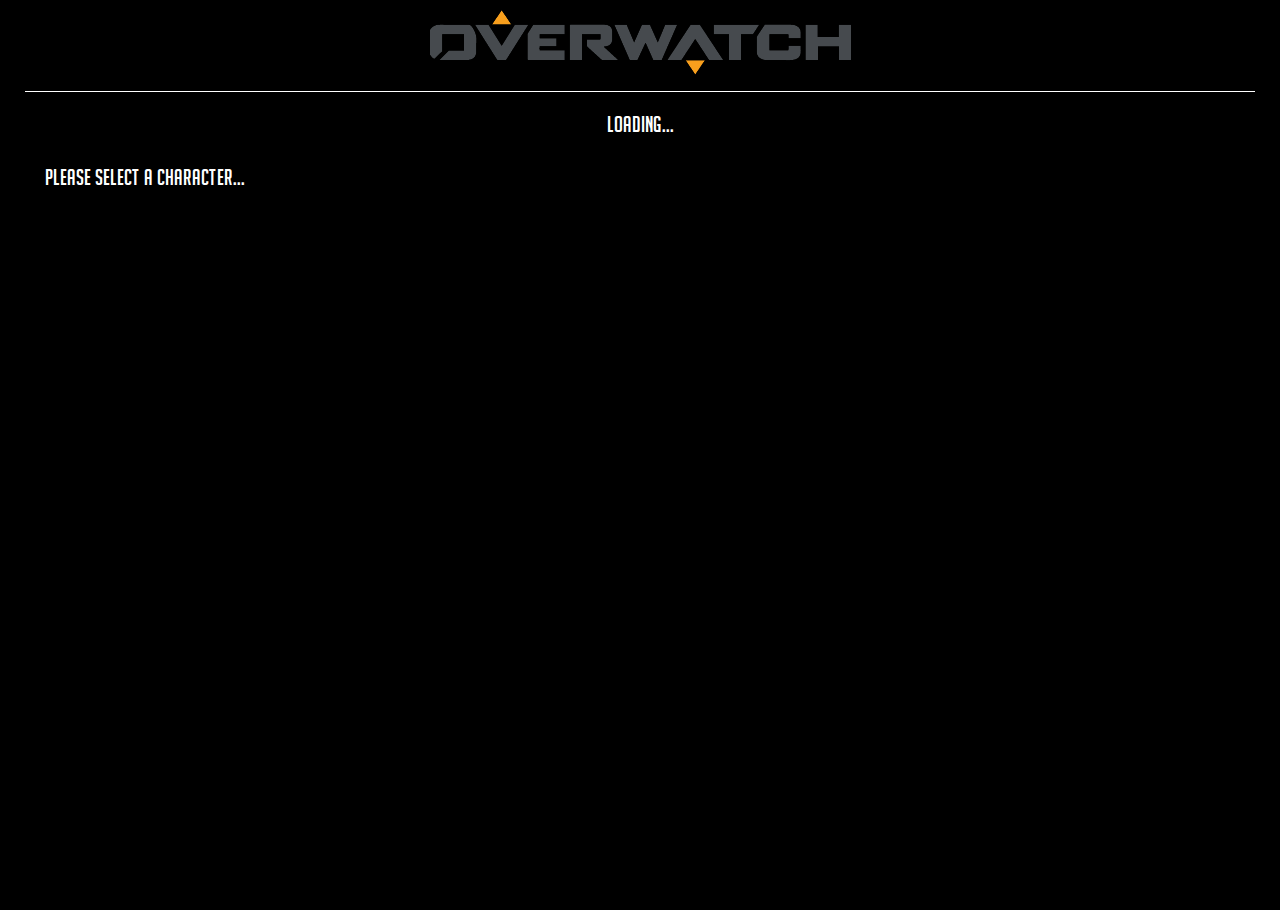
==== ow-heroes/index.html @ 0bcbf64f "adding ow heroes fixing portfolio link" ====
<!doctype html><html lang="en"><head><meta charset="utf-8"/><link rel="icon" href="/ow-heroes/overwatch-logo-icon-28.jpg"/><meta name="viewport" content="width=device-width,initial-scale=1"/><meta name="theme-color" content="#000000"/><meta name="description" content="Web site created using create-react-app"/><link rel="apple-touch-icon" href="overwatch-logo-icon-28.jpg"/><link rel="manifest" href="/ow-heroes/manifest.json"/><link href="https://stackpath.bootstrapcdn.com/bootstrap/4.3.1/css/bootstrap.min.css" rel="stylesheet" integrity="sha384-ggOyR0iXCbMQv3Xipma34MD+dH/1fQ784/j6cY/iJTQUOhcWr7x9JvoRxT2MZw1T" crossorigin="anonymous"><script src="https://stackpath.bootstrapcdn.com/bootstrap/4.3.1/js/bootstrap.bundle.min.js" integrity="sha384-xrRywqdh3PHs8keKZN+8zzc5TX0GRTLCcmivcbNJWm2rs5C8PRhcEn3czEjhAO9o" crossorigin="anonymous"></script><title>Overwatch Heroes</title><link href="/ow-heroes/static/css/main.e8a48eff.chunk.css" rel="stylesheet"></head><body><noscript>You need to enable JavaScript to run this app.</noscript><div id="root"></div><script>!function(a){function e(e){for(var r,t,n=e[0],o=e[1],u=e[2],i=0,l=[];i<n.length;i++)t=n[i],Object.prototype.hasOwnProperty.call(p,t)&&p[t]&&l.push(p[t][0]),p[t]=0;for(r in o)Object.prototype.hasOwnProperty.call(o,r)&&(a[r]=o[r]);for(s&&s(e);l.length;)l.shift()();return c.push.apply(c,u||[]),f()}function f(){for(var e,r=0;r<c.length;r++){for(var t=c[r],n=!0,o=1;o<t.length;o++){var u=t[o];0!==p[u]&&(n=!1)}n&&(c.splice(r--,1),e=i(i.s=t[0]))}return e}var t={},p={1:0},c=[];function i(e){if(t[e])return t[e].exports;var r=t[e]={i:e,l:!1,exports:{}};return a[e].call(r.exports,r,r.exports,i),r.l=!0,r.exports}i.m=a,i.c=t,i.d=function(e,r,t){i.o(e,r)||Object.defineProperty(e,r,{enumerable:!0,get:t})},i.r=function(e){"undefined"!=typeof Symbol&&Symbol.toStringTag&&Object.defineProperty(e,Symbol.toStringTag,{value:"Module"}),Object.defineProperty(e,"__esModule",{value:!0})},i.t=function(r,e){if(1&e&&(r=i(r)),8&e)return r;if(4&e&&"object"==typeof r&&r&&r.__esModule)return r;var t=Object.create(null);if(i.r(t),Object.defineProperty(t,"default",{enumerable:!0,value:r}),2&e&&"string"!=typeof r)for(var n in r)i.d(t,n,function(e){return r[e]}.bind(null,n));return t},i.n=function(e){var r=e&&e.__esModule?function(){return e.default}:function(){return e};return i.d(r,"a",r),r},i.o=function(e,r){return Object.prototype.hasOwnProperty.call(e,r)},i.p="/ow-heroes/";var r=this["webpackJsonpow-axios"]=this["webpackJsonpow-axios"]||[],n=r.push.bind(r);r.push=e,r=r.slice();for(var o=0;o<r.length;o++)e(r[o]);var s=n;f()}([])</script><script src="/ow-heroes/static/js/2.1f52f17f.chunk.js"></script><script src="/ow-heroes/static/js/main.bc71e954.chunk.js"></script></body></html>
---- ow-heroes/static/css/main.e8a48eff.chunk.css ----
body{margin:0;font-family:-apple-system,BlinkMacSystemFont,Segoe UI,Roboto,Oxygen,Ubuntu,Cantarell,Fira Sans,Droid Sans,Helvetica Neue,sans-serif;-webkit-font-smoothing:antialiased;-moz-osx-font-smoothing:grayscale}code{font-family:source-code-pro,Menlo,Monaco,Consolas,Courier New,monospace}.character{border-radius:25px;border:1px solid #d3d3d3;width:85px;margin:8px;display:inline-block}.character img{width:100%;border-radius:25px}.character:hover{cursor:pointer}.charSelect,.info{margin:20px}@media screen and (max-width:500px){.info{margin:0}}.container{display:flex;margin-top:10px;align-items:center;justify-content:center}@font-face{font-family:OW-font;src:local("OW-font"),url(/ow-heroes/static/media/big_noodle_titling.ff78c5e2.ttf)}body{font-family:OW-font;font-size:22px;min-height:100vh;color:#fff;background:#000}body hr{border-color:#fff}@media screen and (max-width:500px){body{margin-bottom:20px}}body .App{max-width:1230px;margin:auto}body .App .characterContainer{display:flex;flex-wrap:wrap;align-items:center}body .App button.btn.btn-outline-primary{font-size:22px}
/*# sourceMappingURL=main.e8a48eff.chunk.css.map */
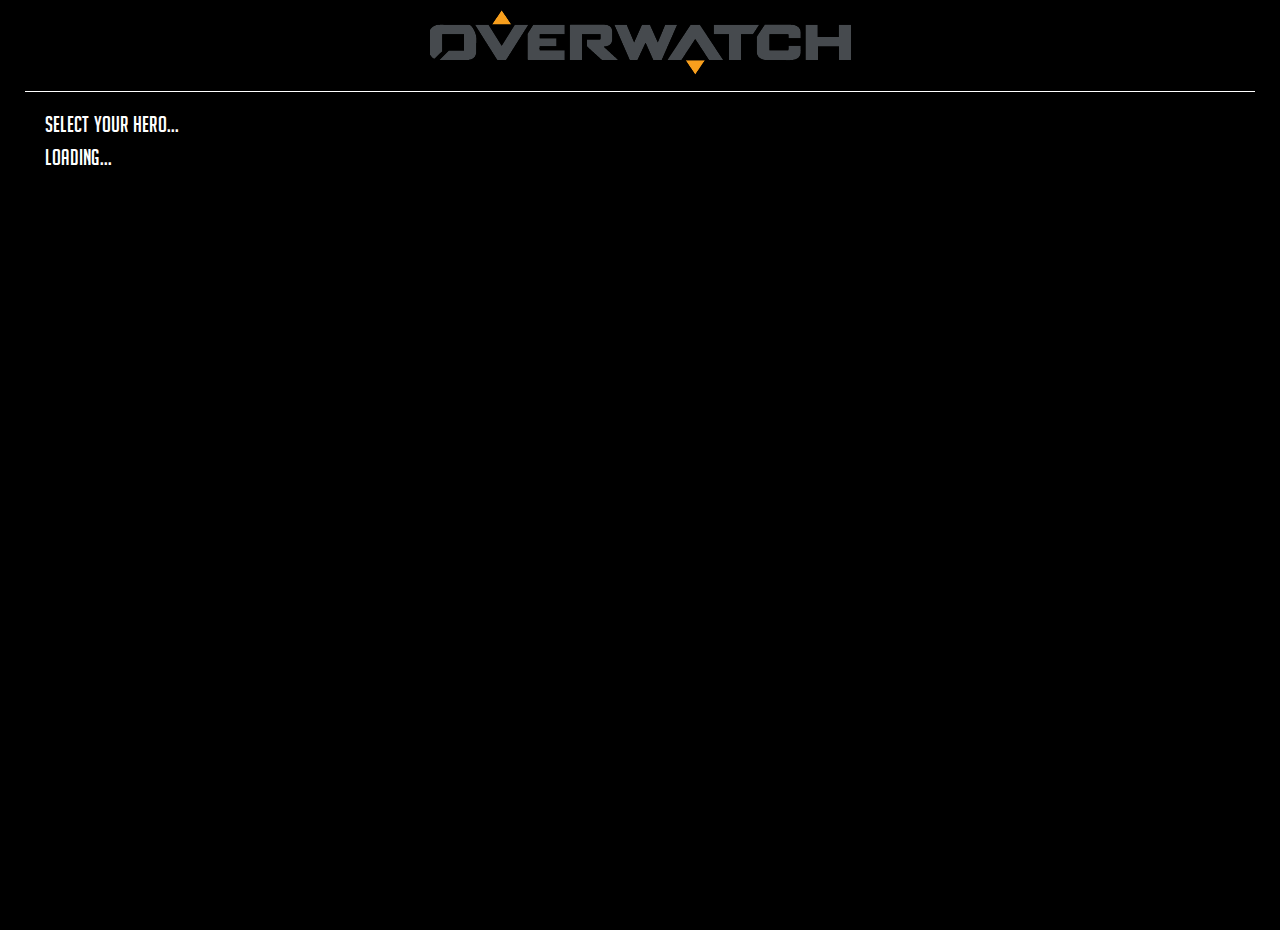
==== commit b8f90a01: "updating ow heroes" ====
--- a/ow-heroes/index.html
+++ b/ow-heroes/index.html
@@ -1 +1 @@
-<!doctype html><html lang="en"><head><meta charset="utf-8"/><link rel="icon" href="/ow-heroes/overwatch-logo-icon-28.jpg"/><meta name="viewport" content="width=device-width,initial-scale=1"/><meta name="theme-color" content="#000000"/><meta name="description" content="Web site created using create-react-app"/><link rel="apple-touch-icon" href="overwatch-logo-icon-28.jpg"/><link rel="manifest" href="/ow-heroes/manifest.json"/><link href="https://stackpath.bootstrapcdn.com/bootstrap/4.3.1/css/bootstrap.min.css" rel="stylesheet" integrity="sha384-ggOyR0iXCbMQv3Xipma34MD+dH/1fQ784/j6cY/iJTQUOhcWr7x9JvoRxT2MZw1T" crossorigin="anonymous"><script src="https://stackpath.bootstrapcdn.com/bootstrap/4.3.1/js/bootstrap.bundle.min.js" integrity="sha384-xrRywqdh3PHs8keKZN+8zzc5TX0GRTLCcmivcbNJWm2rs5C8PRhcEn3czEjhAO9o" crossorigin="anonymous"></script><title>Overwatch Heroes</title><link href="/ow-heroes/static/css/main.e8a48eff.chunk.css" rel="stylesheet"></head><body><noscript>You need to enable JavaScript to run this app.</noscript><div id="root"></div><script>!function(a){function e(e){for(var r,t,n=e[0],o=e[1],u=e[2],i=0,l=[];i<n.length;i++)t=n[i],Object.prototype.hasOwnProperty.call(p,t)&&p[t]&&l.push(p[t][0]),p[t]=0;for(r in o)Object.prototype.hasOwnProperty.call(o,r)&&(a[r]=o[r]);for(s&&s(e);l.length;)l.shift()();return c.push.apply(c,u||[]),f()}function f(){for(var e,r=0;r<c.length;r++){for(var t=c[r],n=!0,o=1;o<t.length;o++){var u=t[o];0!==p[u]&&(n=!1)}n&&(c.splice(r--,1),e=i(i.s=t[0]))}return e}var t={},p={1:0},c=[];function i(e){if(t[e])return t[e].exports;var r=t[e]={i:e,l:!1,exports:{}};return a[e].call(r.exports,r,r.exports,i),r.l=!0,r.exports}i.m=a,i.c=t,i.d=function(e,r,t){i.o(e,r)||Object.defineProperty(e,r,{enumerable:!0,get:t})},i.r=function(e){"undefined"!=typeof Symbol&&Symbol.toStringTag&&Object.defineProperty(e,Symbol.toStringTag,{value:"Module"}),Object.defineProperty(e,"__esModule",{value:!0})},i.t=function(r,e){if(1&e&&(r=i(r)),8&e)return r;if(4&e&&"object"==typeof r&&r&&r.__esModule)return r;var t=Object.create(null);if(i.r(t),Object.defineProperty(t,"default",{enumerable:!0,value:r}),2&e&&"string"!=typeof r)for(var n in r)i.d(t,n,function(e){return r[e]}.bind(null,n));return t},i.n=function(e){var r=e&&e.__esModule?function(){return e.default}:function(){return e};return i.d(r,"a",r),r},i.o=function(e,r){return Object.prototype.hasOwnProperty.call(e,r)},i.p="/ow-heroes/";var r=this["webpackJsonpow-axios"]=this["webpackJsonpow-axios"]||[],n=r.push.bind(r);r.push=e,r=r.slice();for(var o=0;o<r.length;o++)e(r[o]);var s=n;f()}([])</script><script src="/ow-heroes/static/js/2.1f52f17f.chunk.js"></script><script src="/ow-heroes/static/js/main.bc71e954.chunk.js"></script></body></html>+<!doctype html><html lang="en"><head><meta charset="utf-8"/><link rel="icon" href="/ow-heroes/overwatch-logo-icon-28.jpg"/><meta name="viewport" content="width=device-width,initial-scale=1"/><meta name="theme-color" content="#000000"/><meta name="description" content="Web site created using create-react-app"/><link rel="apple-touch-icon" href="overwatch-logo-icon-28.jpg"/><link rel="manifest" href="/ow-heroes/manifest.json"/><link href="https://stackpath.bootstrapcdn.com/bootstrap/4.3.1/css/bootstrap.min.css" rel="stylesheet" integrity="sha384-ggOyR0iXCbMQv3Xipma34MD+dH/1fQ784/j6cY/iJTQUOhcWr7x9JvoRxT2MZw1T" crossorigin="anonymous"><script src="https://stackpath.bootstrapcdn.com/bootstrap/4.3.1/js/bootstrap.bundle.min.js" integrity="sha384-xrRywqdh3PHs8keKZN+8zzc5TX0GRTLCcmivcbNJWm2rs5C8PRhcEn3czEjhAO9o" crossorigin="anonymous"></script><title>Overwatch Heroes</title><link href="/ow-heroes/static/css/main.73aacffa.chunk.css" rel="stylesheet"></head><body><noscript>You need to enable JavaScript to run this app.</noscript><div id="root"></div><script>!function(a){function e(e){for(var r,t,n=e[0],o=e[1],u=e[2],i=0,l=[];i<n.length;i++)t=n[i],Object.prototype.hasOwnProperty.call(p,t)&&p[t]&&l.push(p[t][0]),p[t]=0;for(r in o)Object.prototype.hasOwnProperty.call(o,r)&&(a[r]=o[r]);for(s&&s(e);l.length;)l.shift()();return c.push.apply(c,u||[]),f()}function f(){for(var e,r=0;r<c.length;r++){for(var t=c[r],n=!0,o=1;o<t.length;o++){var u=t[o];0!==p[u]&&(n=!1)}n&&(c.splice(r--,1),e=i(i.s=t[0]))}return e}var t={},p={1:0},c=[];function i(e){if(t[e])return t[e].exports;var r=t[e]={i:e,l:!1,exports:{}};return a[e].call(r.exports,r,r.exports,i),r.l=!0,r.exports}i.m=a,i.c=t,i.d=function(e,r,t){i.o(e,r)||Object.defineProperty(e,r,{enumerable:!0,get:t})},i.r=function(e){"undefined"!=typeof Symbol&&Symbol.toStringTag&&Object.defineProperty(e,Symbol.toStringTag,{value:"Module"}),Object.defineProperty(e,"__esModule",{value:!0})},i.t=function(r,e){if(1&e&&(r=i(r)),8&e)return r;if(4&e&&"object"==typeof r&&r&&r.__esModule)return r;var t=Object.create(null);if(i.r(t),Object.defineProperty(t,"default",{enumerable:!0,value:r}),2&e&&"string"!=typeof r)for(var n in r)i.d(t,n,function(e){return r[e]}.bind(null,n));return t},i.n=function(e){var r=e&&e.__esModule?function(){return e.default}:function(){return e};return i.d(r,"a",r),r},i.o=function(e,r){return Object.prototype.hasOwnProperty.call(e,r)},i.p="/ow-heroes/";var r=this["webpackJsonpow-axios"]=this["webpackJsonpow-axios"]||[],n=r.push.bind(r);r.push=e,r=r.slice();for(var o=0;o<r.length;o++)e(r[o]);var s=n;f()}([])</script><script src="/ow-heroes/static/js/2.1f52f17f.chunk.js"></script><script src="/ow-heroes/static/js/main.17ace6cd.chunk.js"></script></body></html>--- a/ow-heroes/static/css/main.73aacffa.chunk.css
+++ b/ow-heroes/static/css/main.73aacffa.chunk.css
@@ -0,0 +1,2 @@
+body{margin:0;font-family:-apple-system,BlinkMacSystemFont,Segoe UI,Roboto,Oxygen,Ubuntu,Cantarell,Fira Sans,Droid Sans,Helvetica Neue,sans-serif;-webkit-font-smoothing:antialiased;-moz-osx-font-smoothing:grayscale}code{font-family:source-code-pro,Menlo,Monaco,Consolas,Courier New,monospace}.character{border-radius:25px;border:1px solid #d3d3d3;width:85px;margin:8px;display:inline-block}.character img{width:100%;border-radius:25px}.character:hover{cursor:pointer}.info{z-index:-1}@media screen and (min-width:700px){.info .abilities{clear:both;margin-top:35px}}@media screen and (max-width:500px){.info{margin:0}}.container{display:flex;margin-top:10px;align-items:center;justify-content:center}@font-face{font-family:OW-font;src:local("OW-font"),url(/ow-heroes/static/media/big_noodle_titling.ff78c5e2.ttf)}body{font-family:OW-font;font-size:22px;min-height:100vh;margin-bottom:20px;color:#fff;background:#000}body hr{border-color:#fff}@media screen and (max-width:500px){body{margin-bottom:20px}}body .App{max-width:1230px;margin:auto}body .App .charSelect{margin-left:20px}body .App .characterContainer{display:flex;flex-wrap:wrap;align-items:center}@media screen and (min-width:700px){body .App .characterContainer{float:left}}body .App button.btn.btn-outline-primary{font-size:22px}
+/*# sourceMappingURL=main.73aacffa.chunk.css.map */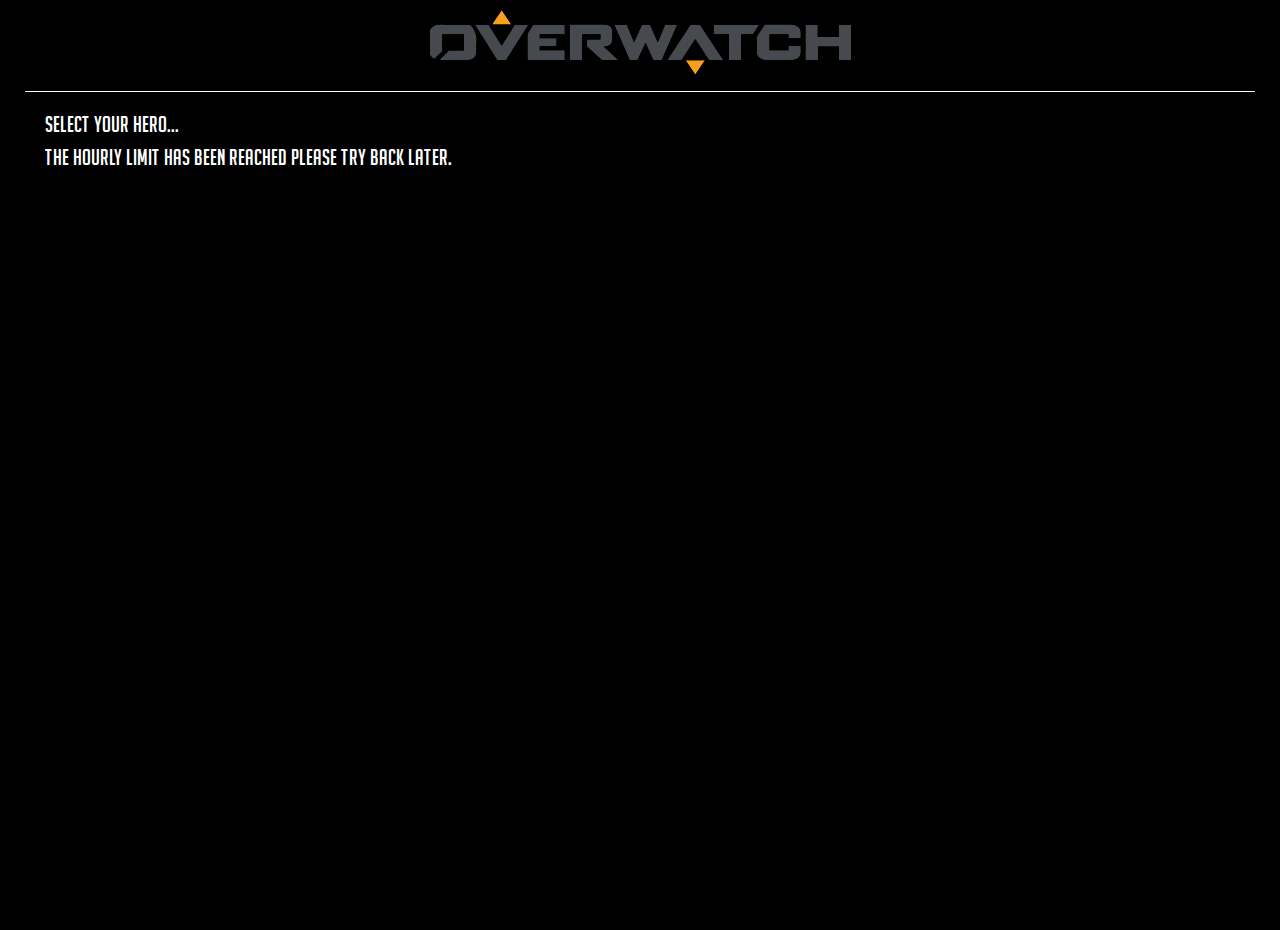
==== commit caa2097e: "added error handling ow-heroes app" ====
--- a/ow-heroes/index.html
+++ b/ow-heroes/index.html
@@ -1 +1 @@
-<!doctype html><html lang="en"><head><meta charset="utf-8"/><link rel="icon" href="/ow-heroes/overwatch-logo-icon-28.jpg"/><meta name="viewport" content="width=device-width,initial-scale=1"/><meta name="theme-color" content="#000000"/><meta name="description" content="Web site created using create-react-app"/><link rel="apple-touch-icon" href="overwatch-logo-icon-28.jpg"/><link rel="manifest" href="/ow-heroes/manifest.json"/><link href="https://stackpath.bootstrapcdn.com/bootstrap/4.3.1/css/bootstrap.min.css" rel="stylesheet" integrity="sha384-ggOyR0iXCbMQv3Xipma34MD+dH/1fQ784/j6cY/iJTQUOhcWr7x9JvoRxT2MZw1T" crossorigin="anonymous"><script src="https://stackpath.bootstrapcdn.com/bootstrap/4.3.1/js/bootstrap.bundle.min.js" integrity="sha384-xrRywqdh3PHs8keKZN+8zzc5TX0GRTLCcmivcbNJWm2rs5C8PRhcEn3czEjhAO9o" crossorigin="anonymous"></script><title>Overwatch Heroes</title><link href="/ow-heroes/static/css/main.73aacffa.chunk.css" rel="stylesheet"></head><body><noscript>You need to enable JavaScript to run this app.</noscript><div id="root"></div><script>!function(a){function e(e){for(var r,t,n=e[0],o=e[1],u=e[2],i=0,l=[];i<n.length;i++)t=n[i],Object.prototype.hasOwnProperty.call(p,t)&&p[t]&&l.push(p[t][0]),p[t]=0;for(r in o)Object.prototype.hasOwnProperty.call(o,r)&&(a[r]=o[r]);for(s&&s(e);l.length;)l.shift()();return c.push.apply(c,u||[]),f()}function f(){for(var e,r=0;r<c.length;r++){for(var t=c[r],n=!0,o=1;o<t.length;o++){var u=t[o];0!==p[u]&&(n=!1)}n&&(c.splice(r--,1),e=i(i.s=t[0]))}return e}var t={},p={1:0},c=[];function i(e){if(t[e])return t[e].exports;var r=t[e]={i:e,l:!1,exports:{}};return a[e].call(r.exports,r,r.exports,i),r.l=!0,r.exports}i.m=a,i.c=t,i.d=function(e,r,t){i.o(e,r)||Object.defineProperty(e,r,{enumerable:!0,get:t})},i.r=function(e){"undefined"!=typeof Symbol&&Symbol.toStringTag&&Object.defineProperty(e,Symbol.toStringTag,{value:"Module"}),Object.defineProperty(e,"__esModule",{value:!0})},i.t=function(r,e){if(1&e&&(r=i(r)),8&e)return r;if(4&e&&"object"==typeof r&&r&&r.__esModule)return r;var t=Object.create(null);if(i.r(t),Object.defineProperty(t,"default",{enumerable:!0,value:r}),2&e&&"string"!=typeof r)for(var n in r)i.d(t,n,function(e){return r[e]}.bind(null,n));return t},i.n=function(e){var r=e&&e.__esModule?function(){return e.default}:function(){return e};return i.d(r,"a",r),r},i.o=function(e,r){return Object.prototype.hasOwnProperty.call(e,r)},i.p="/ow-heroes/";var r=this["webpackJsonpow-axios"]=this["webpackJsonpow-axios"]||[],n=r.push.bind(r);r.push=e,r=r.slice();for(var o=0;o<r.length;o++)e(r[o]);var s=n;f()}([])</script><script src="/ow-heroes/static/js/2.1f52f17f.chunk.js"></script><script src="/ow-heroes/static/js/main.17ace6cd.chunk.js"></script></body></html>+<!doctype html><html lang="en"><head><meta charset="utf-8"/><link rel="icon" href="/ow-heroes/overwatch-logo-icon-28.jpg"/><meta name="viewport" content="width=device-width,initial-scale=1"/><meta name="theme-color" content="#000000"/><meta name="description" content="Learn more about the Heroes of Overwatch"/><link rel="apple-touch-icon" href="overwatch-logo-icon-28.jpg"/><link rel="manifest" href="/ow-heroes/manifest.json"/><link href="https://stackpath.bootstrapcdn.com/bootstrap/4.3.1/css/bootstrap.min.css" rel="stylesheet" integrity="sha384-ggOyR0iXCbMQv3Xipma34MD+dH/1fQ784/j6cY/iJTQUOhcWr7x9JvoRxT2MZw1T" crossorigin="anonymous"><script src="https://stackpath.bootstrapcdn.com/bootstrap/4.3.1/js/bootstrap.bundle.min.js" integrity="sha384-xrRywqdh3PHs8keKZN+8zzc5TX0GRTLCcmivcbNJWm2rs5C8PRhcEn3czEjhAO9o" crossorigin="anonymous"></script><title>Overwatch Heroes</title><link href="/ow-heroes/static/css/main.73aacffa.chunk.css" rel="stylesheet"></head><body><noscript>You need to enable JavaScript to run this app.</noscript><div id="root"></div><script>!function(a){function e(e){for(var r,t,n=e[0],o=e[1],u=e[2],i=0,l=[];i<n.length;i++)t=n[i],Object.prototype.hasOwnProperty.call(p,t)&&p[t]&&l.push(p[t][0]),p[t]=0;for(r in o)Object.prototype.hasOwnProperty.call(o,r)&&(a[r]=o[r]);for(s&&s(e);l.length;)l.shift()();return c.push.apply(c,u||[]),f()}function f(){for(var e,r=0;r<c.length;r++){for(var t=c[r],n=!0,o=1;o<t.length;o++){var u=t[o];0!==p[u]&&(n=!1)}n&&(c.splice(r--,1),e=i(i.s=t[0]))}return e}var t={},p={1:0},c=[];function i(e){if(t[e])return t[e].exports;var r=t[e]={i:e,l:!1,exports:{}};return a[e].call(r.exports,r,r.exports,i),r.l=!0,r.exports}i.m=a,i.c=t,i.d=function(e,r,t){i.o(e,r)||Object.defineProperty(e,r,{enumerable:!0,get:t})},i.r=function(e){"undefined"!=typeof Symbol&&Symbol.toStringTag&&Object.defineProperty(e,Symbol.toStringTag,{value:"Module"}),Object.defineProperty(e,"__esModule",{value:!0})},i.t=function(r,e){if(1&e&&(r=i(r)),8&e)return r;if(4&e&&"object"==typeof r&&r&&r.__esModule)return r;var t=Object.create(null);if(i.r(t),Object.defineProperty(t,"default",{enumerable:!0,value:r}),2&e&&"string"!=typeof r)for(var n in r)i.d(t,n,function(e){return r[e]}.bind(null,n));return t},i.n=function(e){var r=e&&e.__esModule?function(){return e.default}:function(){return e};return i.d(r,"a",r),r},i.o=function(e,r){return Object.prototype.hasOwnProperty.call(e,r)},i.p="/ow-heroes/";var r=this["webpackJsonpow-axios"]=this["webpackJsonpow-axios"]||[],n=r.push.bind(r);r.push=e,r=r.slice();for(var o=0;o<r.length;o++)e(r[o]);var s=n;f()}([])</script><script src="/ow-heroes/static/js/2.1f52f17f.chunk.js"></script><script src="/ow-heroes/static/js/main.0f5b8f2c.chunk.js"></script></body></html>